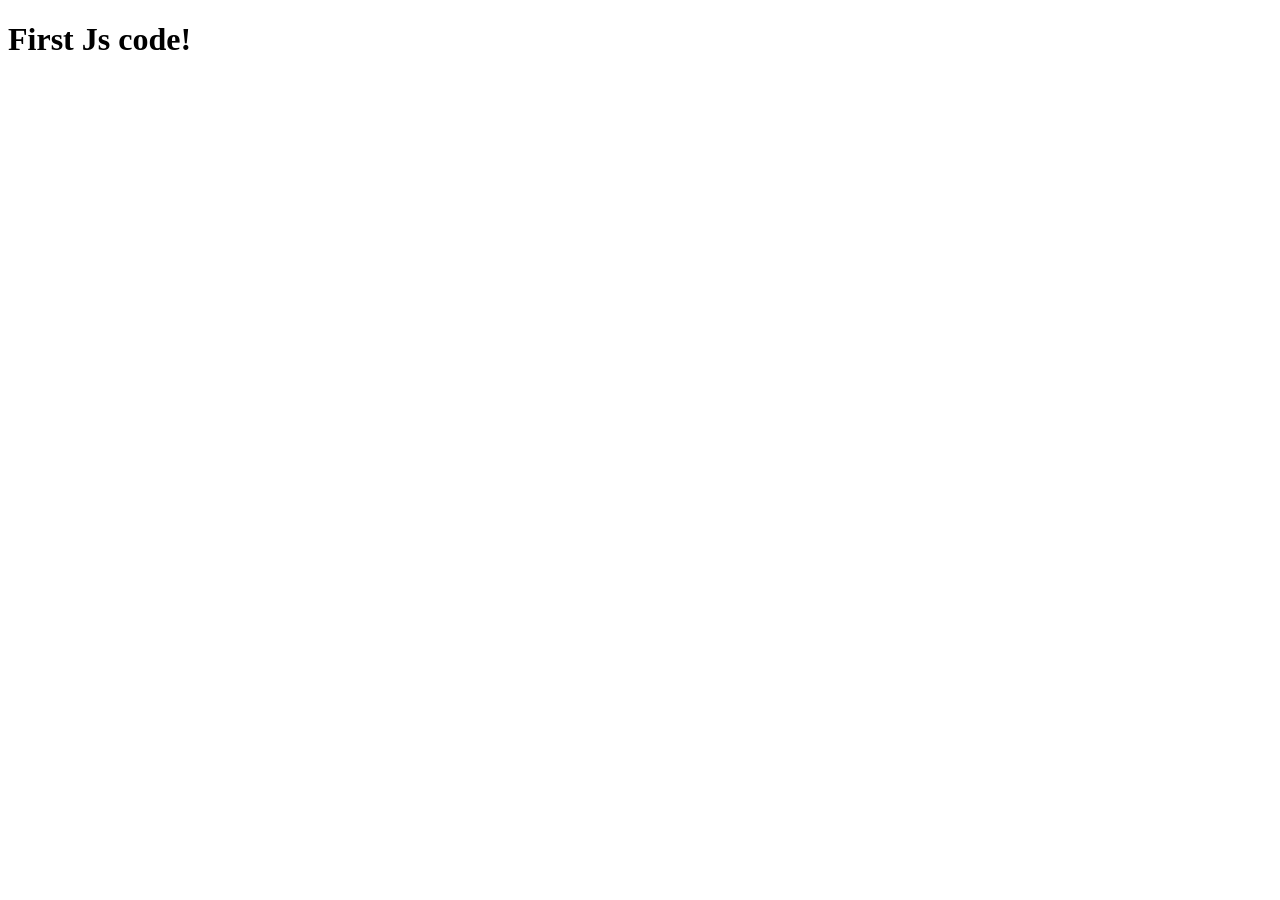
==== html+css+js-portfolio/Practice Work/index.html @ 8a601367 "add some practice code" ====
<!DOCTYPE html>
<html lang="en">
<head>
    <meta charset="UTF-8">
    <meta name="viewport" content="width=device-width, initial-scale=1.0">
    <title>Document</title>
</head>
<body>
    <h1>First Js code!</h1>
</body>
<script src="first.js"></script>
</html>
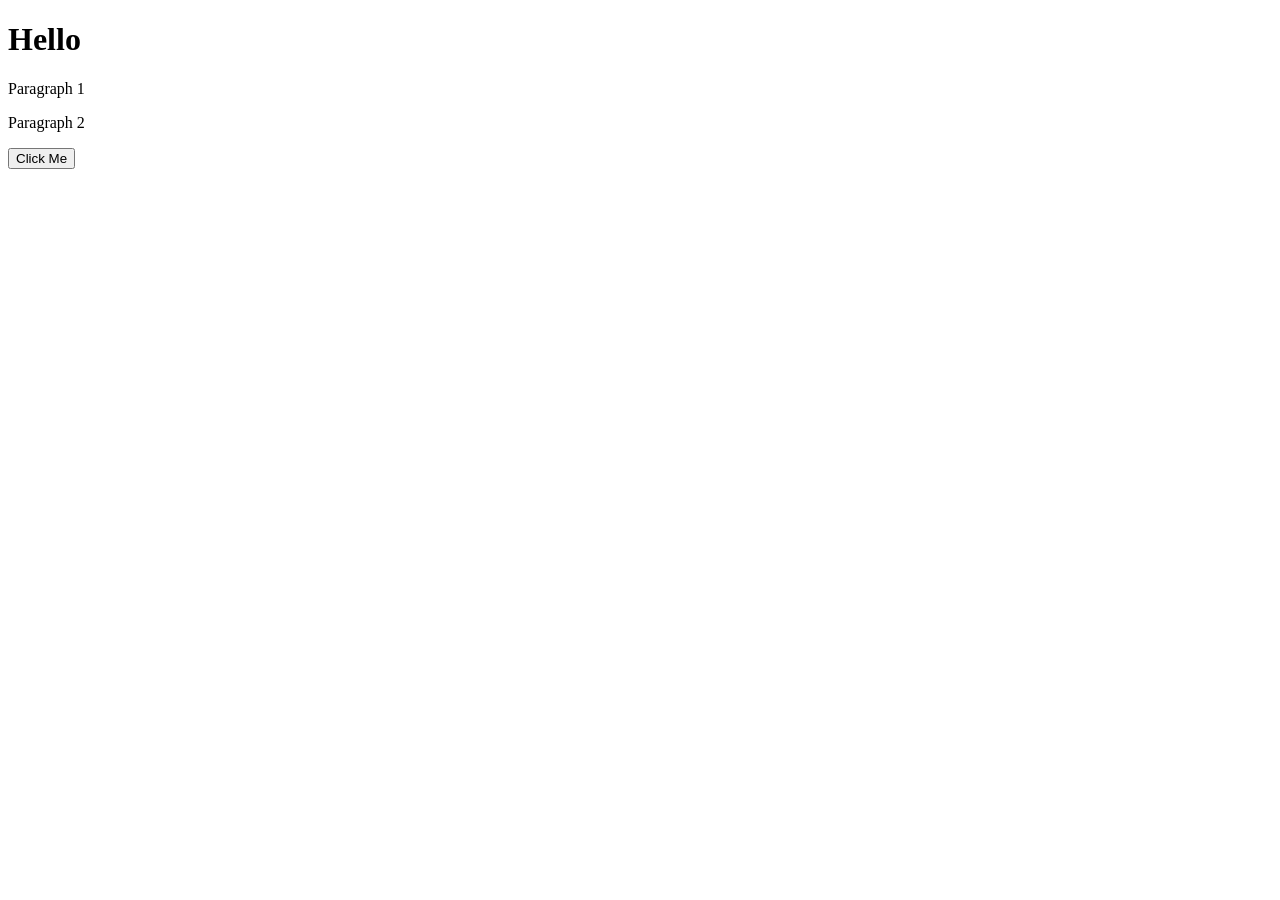
==== commit 4b68d8ed: "add some practice code" ====
--- a/html+css+js-portfolio/Practice Work/index.html
+++ b/html+css+js-portfolio/Practice Work/index.html
@@ -6,7 +6,11 @@
     <title>Document</title>
 </head>
 <body>
-    <h1>First Js code!</h1>
+    <h1 id="h1">Hello</h1>
+    <p class="para">Paragraph 1</p>
+    <p class="para">Paragraph 2</p>
+    
+<button>Click Me</button>
 </body>
 <script src="first.js"></script>
 </html>
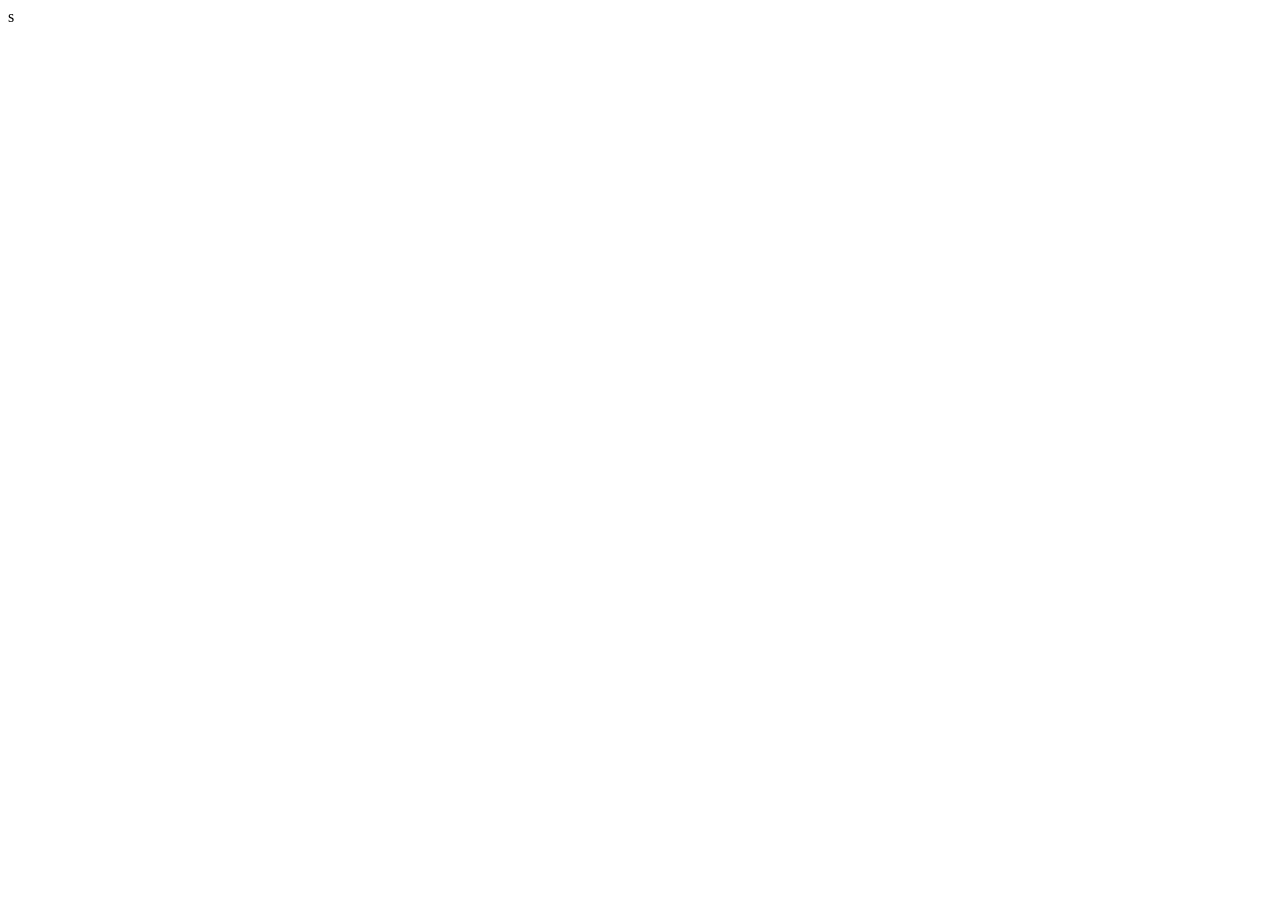
==== commit 6a1a6e66: "add some practice code" ====
--- a/html+css+js-portfolio/Practice Work/index.html
+++ b/html+css+js-portfolio/Practice Work/index.html
@@ -6,11 +6,11 @@
     <title>Document</title>
 </head>
 <body>
-    <h1 id="h1">Hello</h1>
+    <!-- <h1 id="h1">Hello</h1>
     <p class="para">Paragraph 1</p>
-    <p class="para">Paragraph 2</p>
+    <p class="para">Paragraph 2</p> -->s
     
-<button>Click Me</button>
+<!-- <button>Click Me</button> -->
 </body>
 <script src="first.js"></script>
 </html>
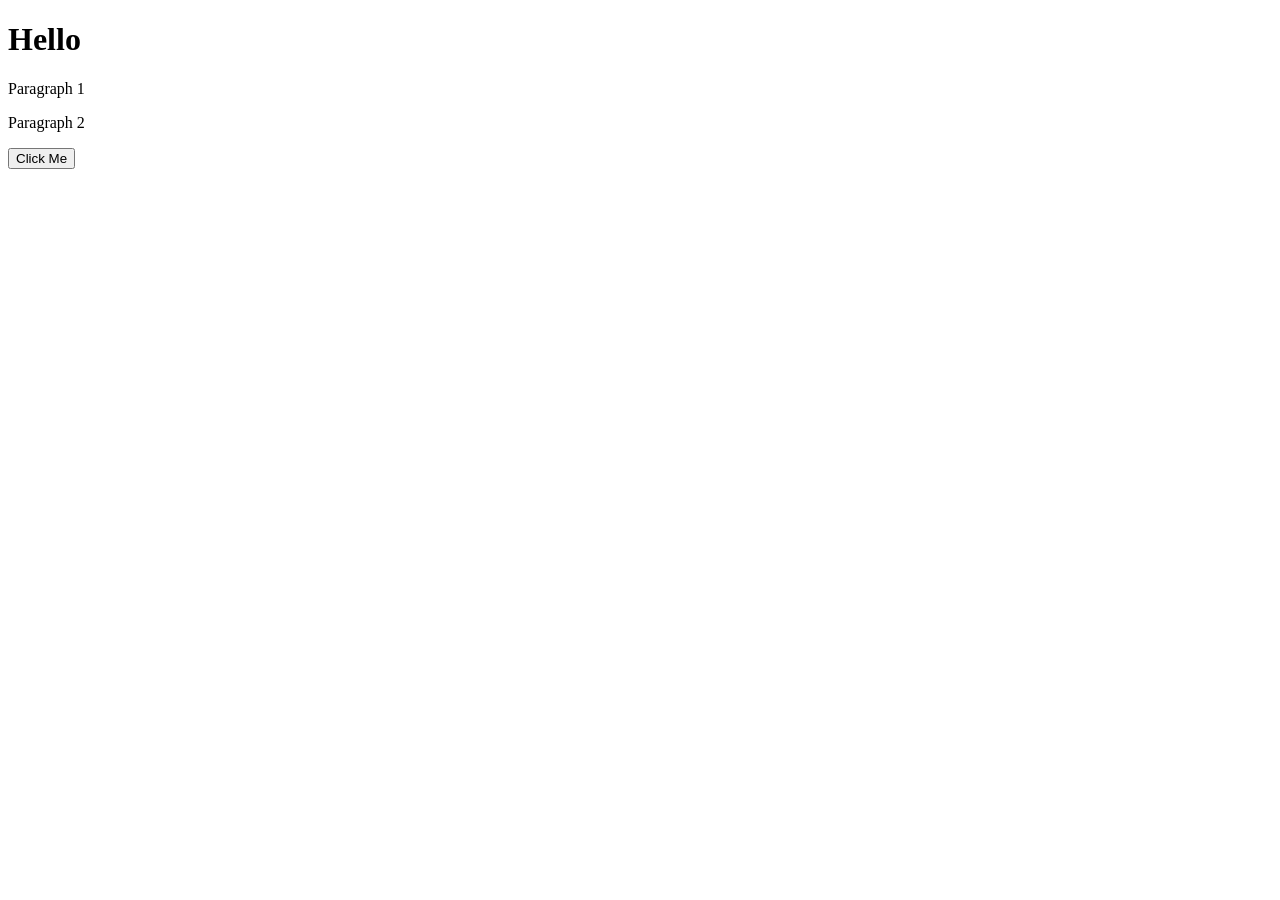
==== commit a5186349: "add some practice code" ====
--- a/html+css+js-portfolio/Practice Work/index.html
+++ b/html+css+js-portfolio/Practice Work/index.html
@@ -6,11 +6,11 @@
     <title>Document</title>
 </head>
 <body>
-    <!-- <h1 id="h1">Hello</h1>
+    <h1 id="h1">Hello</h1>
     <p class="para">Paragraph 1</p>
-    <p class="para">Paragraph 2</p> -->s
+    <p class="para">Paragraph 2</p>
     
-<!-- <button>Click Me</button> -->
+   <button>Click Me</button>
 </body>
 <script src="first.js"></script>
 </html>
